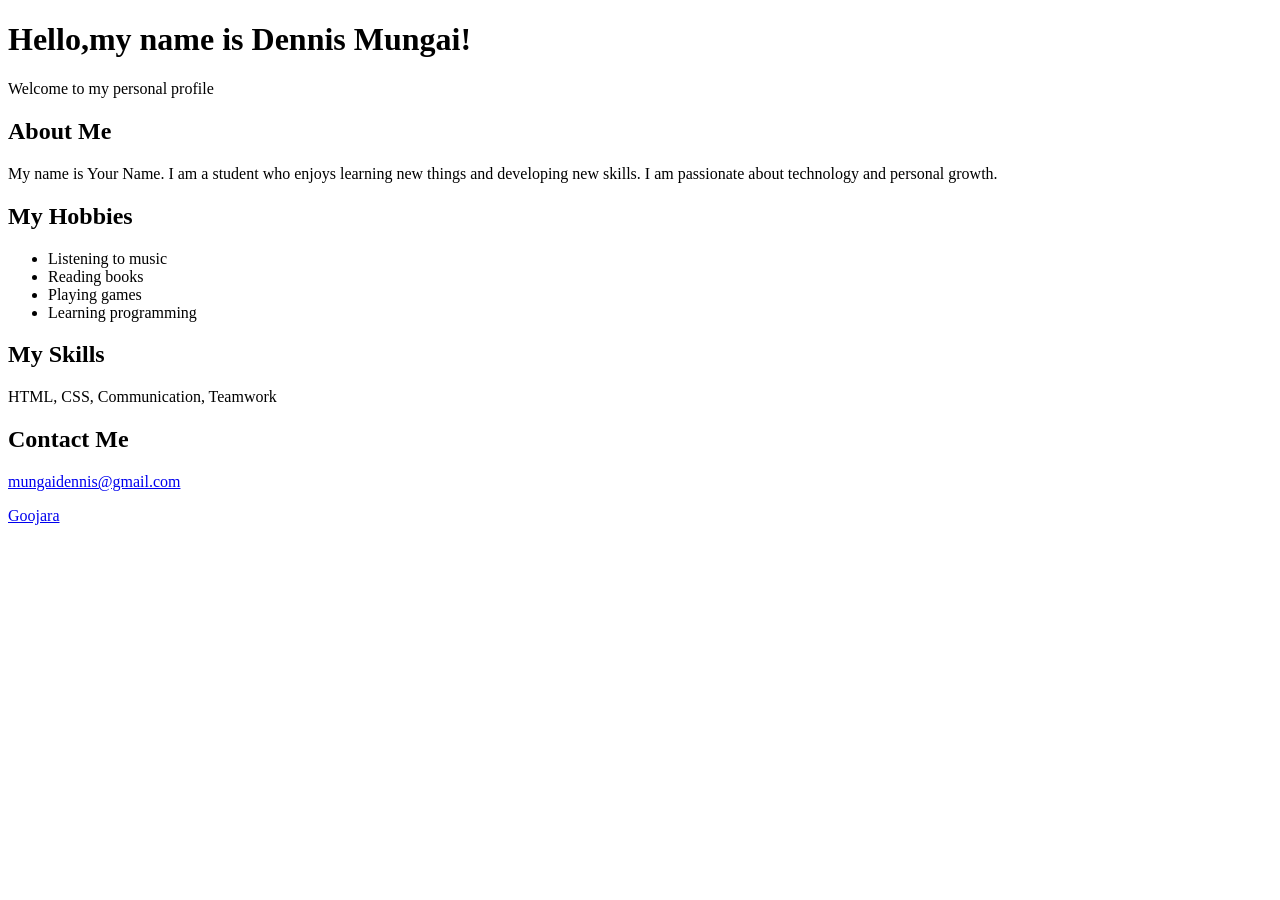
==== index.html @ 8b995b1f "Add files via upload" ====
<!DOCTYPE html>
<html lang="en">
<head>
    <meta charset="UTF-8">
    <meta name="viewport" content="width=device-width, initial-scale=1.0">
    <title>My Profile</title>

</head>

<body>

    
 <h1>Hello,my name is Dennis Mungai!</h1>
     <p>Welcome to my personal profile</p>
    

    
  <h2>About Me</h2>
    <p>
      My name is Your Name. I am a student who enjoys
      learning new things and developing new skills.
        I am passionate about technology and personal growth.
      </p>

        <h2>My Hobbies</h2>
        <ul>
            <li>Listening to music</li>
            <li>Reading books</li>
            <li>Playing games</li>
            <li>Learning programming</li>
        </ul>

        <h2>My Skills</h2>
        <p>HTML, CSS, Communication, Teamwork</p>

        <h2>Contact Me</h2>
        <p><a href="email">mungaidennis@gmail.com</a></p>
        <p>
            <a href="website" target="_blank">Goojara</a>
        </p>
    

</body>
</html>
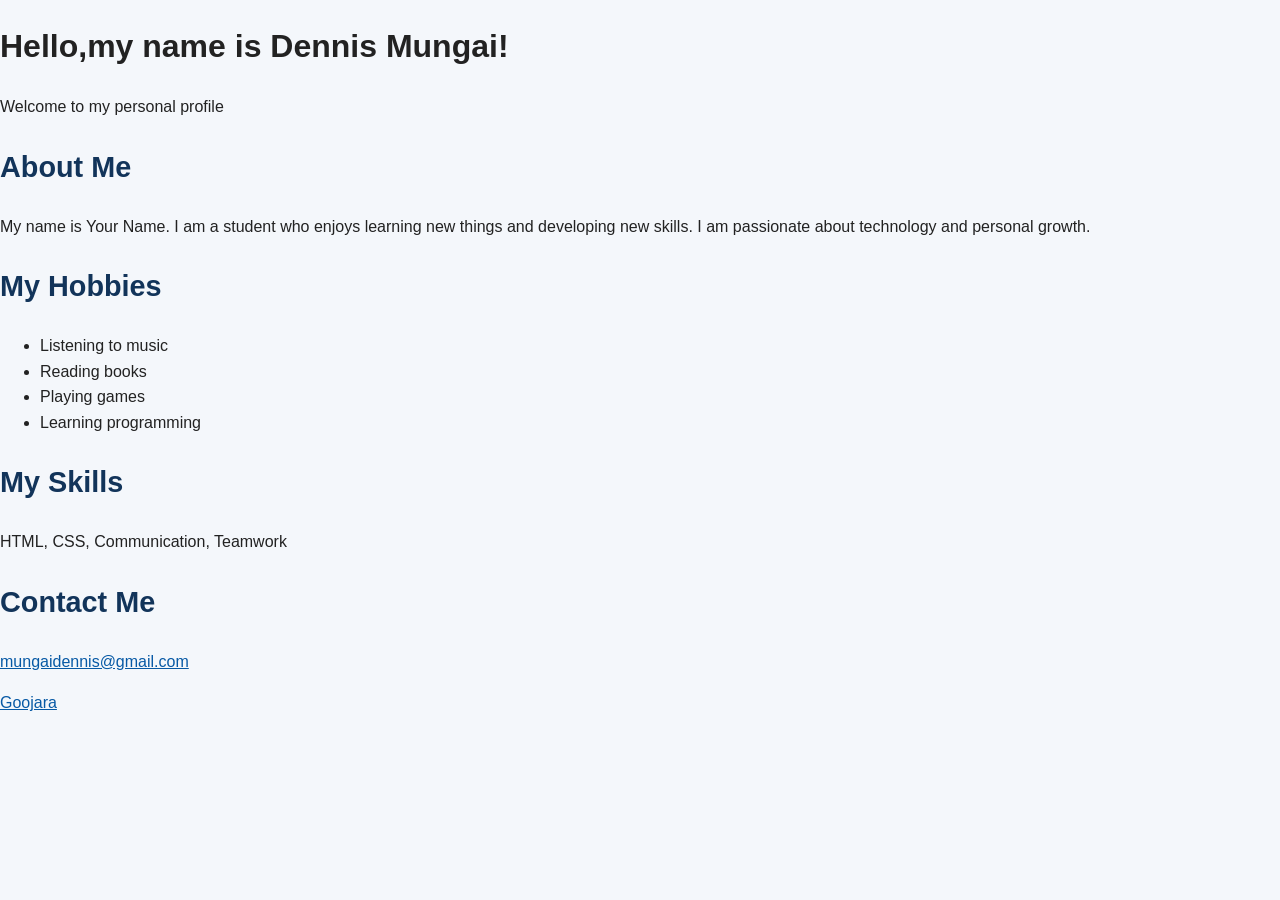
==== commit 2cf4151a: "Add stylesheet link to index.html Added a link to an external stylesheet for styling." ====
--- a/index.html
+++ b/index.html
@@ -5,7 +5,8 @@
     <meta charset="UTF-8">
     <meta name="viewport" content="width=device-width, initial-scale=1.0">
     <title>My Profile</title>
-
+    
+<link rel="stylesheet" href="styles.css">
 </head>
 
 <body>
--- a/styles.css
+++ b/styles.css
@@ -0,0 +1,231 @@
+/* ===== General styles ===== */
+* {
+    box-sizing: border-box;
+}
+
+html {
+    scroll-behavior: smooth;
+}
+
+body {
+    margin: 0;
+    font-family: Arial, Helvetica, sans-serif;
+    line-height: 1.6;
+    background-color: #f4f7fb;
+    color: #222;
+}
+
+img {
+    max-width: 100%;
+    height: auto;
+}
+
+a {
+    color: #0759a5;
+}
+
+a:focus-visible,
+button:focus-visible,
+input:focus-visible,
+textarea:focus-visible {
+    outline: 3px solid #f0a500;
+    outline-offset: 3px;
+}
+
+/* ===== Header ===== */
+header {
+    background-color: #12345a;
+    color: #ffffff;
+    text-align: center;
+    padding: 32px 20px;
+}
+
+header h1 {
+    margin: 0 0 10px;
+    font-size: clamp(2rem, 5vw, 3rem);
+}
+
+header p {
+    margin: 0;
+}
+
+/* ===== Navigation ===== */
+nav {
+    background-color: #0b223d;
+    padding: 14px 20px;
+    display: flex;
+    justify-content: center;
+    flex-wrap: wrap;
+    gap: 20px;
+}
+
+nav a {
+    color: #ffffff;
+    text-decoration: none;
+    font-weight: bold;
+    padding: 5px;
+}
+
+nav a:hover,
+nav a:focus-visible,
+nav a[aria-current="page"] {
+    text-decoration: underline;
+    text-underline-offset: 5px;
+}
+
+/* ===== Main content ===== */
+main {
+    width: min(1100px, 92%);
+    margin: 32px auto;
+}
+
+section {
+    margin-bottom: 32px;
+}
+
+h2,
+h3 {
+    color: #12345a;
+}
+
+h2 {
+    font-size: 1.8rem;
+}
+
+p {
+    overflow-wrap: anywhere;
+}
+
+/* ===== Cards and project layouts ===== */
+.project-container,
+.projects-container,
+.card-container {
+    display: grid;
+    grid-template-columns: repeat(auto-fit, minmax(min(100%, 260px), 1fr));
+    gap: 24px;
+}
+
+.project-card,
+.project,
+.card {
+    background-color: #ffffff;
+    border-radius: 10px;
+    overflow: hidden;
+    box-shadow: 0 4px 12px rgba(0, 0, 0, 0.08);
+}
+
+.project-card img,
+.project img,
+.card img {
+    width: 100%;
+    height: 200px;
+    object-fit: cover;
+    display: block;
+}
+
+.project-content,
+.project-card-content,
+.card-content {
+    padding: 20px;
+}
+
+/* ===== Buttons ===== */
+.button,
+.btn,
+button {
+    display: inline-block;
+    background-color: #0759a5;
+    color: #ffffff;
+    padding: 11px 18px;
+    border: none;
+    border-radius: 6px;
+    text-decoration: none;
+    font: inherit;
+    cursor: pointer;
+}
+
+.button:hover,
+.btn:hover,
+button:hover {
+    background-color: #0b223d;
+}
+
+/* ===== Forms ===== */
+form {
+    max-width: 650px;
+    margin: 0 auto;
+}
+
+label {
+    display: block;
+    font-weight: bold;
+    margin-bottom: 6px;
+}
+
+input,
+textarea,
+select {
+    display: block;
+    width: 100%;
+    padding: 12px;
+    margin-bottom: 18px;
+    border: 1px solid #777;
+    border-radius: 5px;
+    background-color: #ffffff;
+    color: #222222;
+    font: inherit;
+}
+
+textarea {
+    min-height: 150px;
+    resize: vertical;
+}
+
+/* ===== Footer ===== */
+footer {
+    background-color: #12345a;
+    color: #ffffff;
+    text-align: center;
+    padding: 20px;
+    margin-top: 40px;
+}
+
+footer p {
+    margin: 0;
+}
+
+/* ===== Responsive layout ===== */
+@media (max-width: 600px) {
+    header {
+        padding: 24px 14px;
+    }
+
+    nav {
+        gap: 10px;
+        padding: 12px;
+    }
+
+    main {
+        width: 94%;
+        margin: 22px auto;
+    }
+
+    h2 {
+        font-size: 1.5rem;
+    }
+}
+
+/* ===== Respect reduced-motion preferences ===== */
+@media (prefers-reduced-motion: reduce) {
+    html {
+        scroll-behavior: auto;
+    }
+
+    *,
+    *::before,
+    *::after {
+        animation-duration: 0.01ms !important;
+        animation-iteration-count: 1 !important;
+        transition-duration: 0.01ms !important;
+    }
+}
